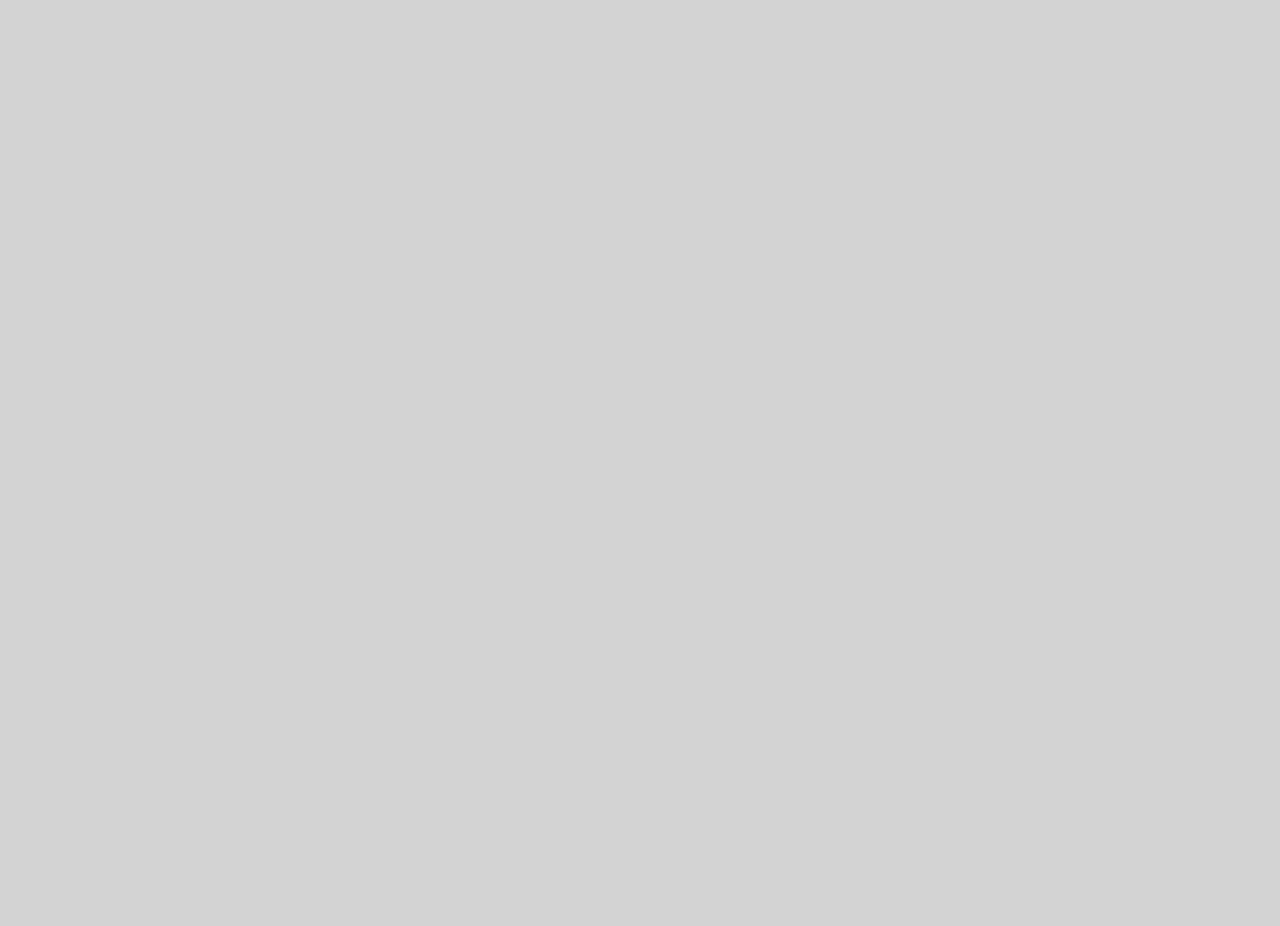
==== week 4/js budget tool/index.html @ 96a3bb88 "initial commit" ====
<!DOCTYPE html>
<html>
<head>
	<title>Personal Budget Tracker</title>
	<link rel='stylesheet' href='styles/main.css'>

</head>
<body>

</body>

<script type="text/javascript" src="js/main.js"></script>
<script type="text/javascript" src="js/tabletop.js"></script>
<script src='https://cdnjs.cloudflare.com/ajax/libs/tabletop.js/1.5.1/tabletop.min.js'></script>

</html>
---- week 4/js budget tool/styles/main.css ----
html, body {
	height: 100%;
	width: 100%;
	min-height: 100%;
	margin: 1%;
	background-color: lightgray;
	color: black;
	font-family: Montserrat, sans-serif;
}
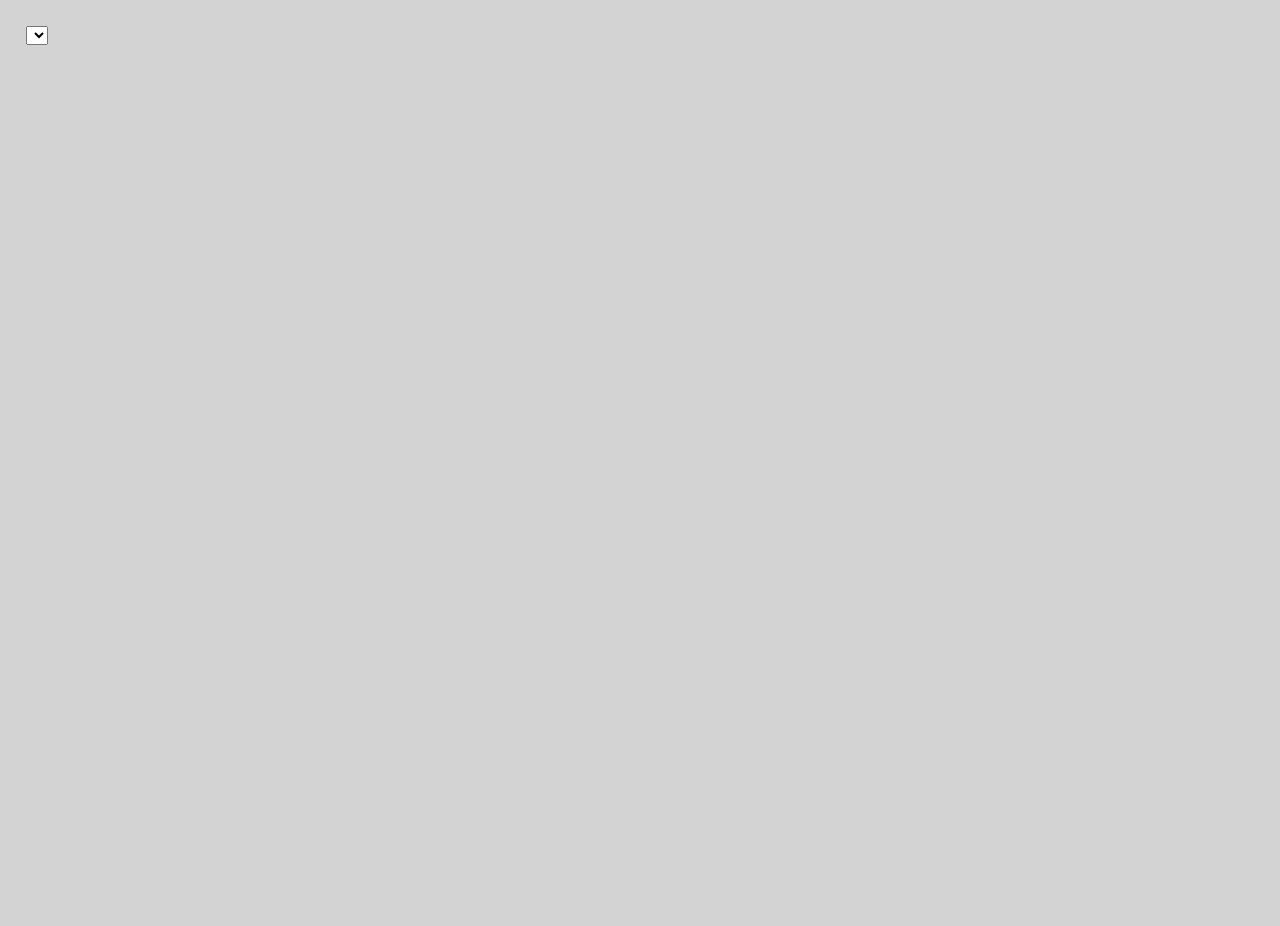
==== commit 68b4c51c: "2017-10-15" ====
--- a/week 4/js budget tool/index.html
+++ b/week 4/js budget tool/index.html
@@ -7,11 +7,17 @@
 </head>
 <body>
 
+
+	<select class="select_list"> <!--Supplement an id here instead of using 'name'--></select>
+    <div class="testing_split"></div>    
+    <div id="chart_div"></div>
+
+	<script type="text/javascript" src="https://www.gstatic.com/charts/loader.js"></script>
+	<script src='https://cdnjs.cloudflare.com/ajax/libs/tabletop.js/1.5.1/tabletop.min.js'></script>
+
+    <script type="text/javascript" src="js/main.js"></script>
+	<script type="text/javascript" src="js/tabletop.js"></script>
+
 </body>
-
-<script type="text/javascript" src="js/main.js"></script>
-<script type="text/javascript" src="js/tabletop.js"></script>
-<script src='https://cdnjs.cloudflare.com/ajax/libs/tabletop.js/1.5.1/tabletop.min.js'></script>
-
 </html>
 
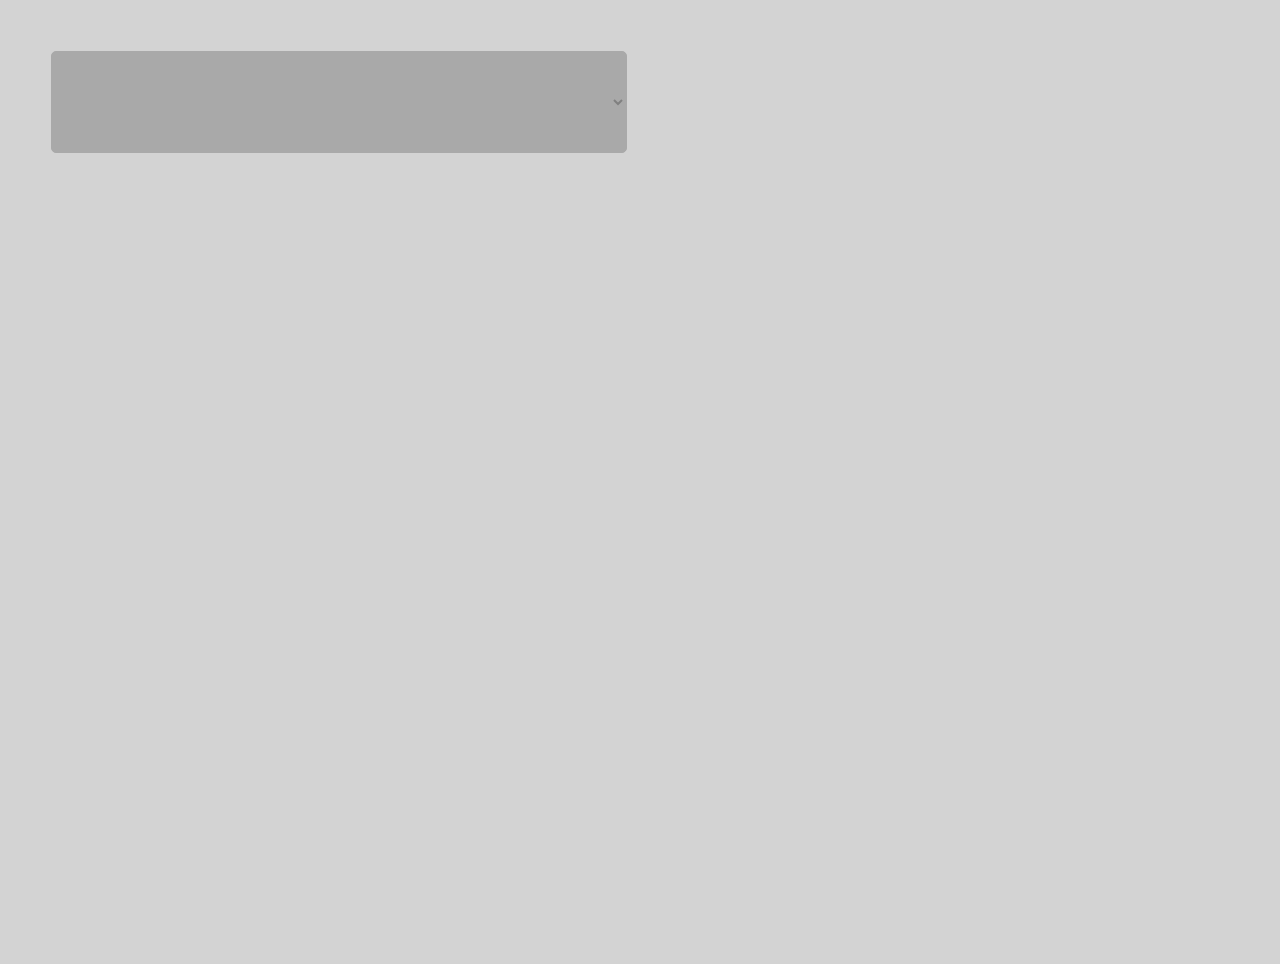
==== commit 868c188a: "2017-10-21" ====
--- a/week 4/js budget tool/index.html
+++ b/week 4/js budget tool/index.html
@@ -8,9 +8,13 @@
 <body>
 
 
-	<select class="select_list"> <!--Supplement an id here instead of using 'name'--></select>
-    <div class="testing_split"></div>    
-    <div id="chart_div"></div>
+	<select class="select_list" required> <!--Supplement an id here instead of using 'name'-->
+		<option value="" disabled selected hidden>Please select a category</option>
+	</select>
+    <div class="results">
+    	<div class="chart" id="chart_div"></div>
+    	<div class="chart" id="chart_div_2"></div>
+	</div>
 
 	<script type="text/javascript" src="https://www.gstatic.com/charts/loader.js"></script>
 	<script src='https://cdnjs.cloudflare.com/ajax/libs/tabletop.js/1.5.1/tabletop.min.js'></script>
--- a/week 4/js budget tool/styles/main.css
+++ b/week 4/js budget tool/styles/main.css
@@ -1,9 +1,45 @@
+
 html, body {
 	height: 100%;
 	width: 100%;
 	min-height: 100%;
 	margin: 1%;
+	padding: 1%;
 	background-color: lightgray;
 	color: black;
+	font-family: Lato, sans-serif;
+}
+
+.select_list {
+	width: 45%;
+	height: 36px;
+	display: inline-block;
+	padding: 50px;
+	margin-bottom: 50px;
+	background-color: darkgray;
+	color: #404040;
+	font-size: 18px;
 	font-family: Montserrat, sans-serif;
+	text-transform: capitalize;
+	text-align: center;
+
+	border: 1px solid darkgray;
+	border-radius: 5px;
+}
+
+.results {
+	display: block;
+}
+
+.chart {
+	display: inline-block;
+	margin-right: 20px;
+	width: 45%;
+	min-height: 350px;
+	background-size: contain;
+}
+
+select:required:invalid {
+  color: gray;
+  font-weight: lighter;
 }